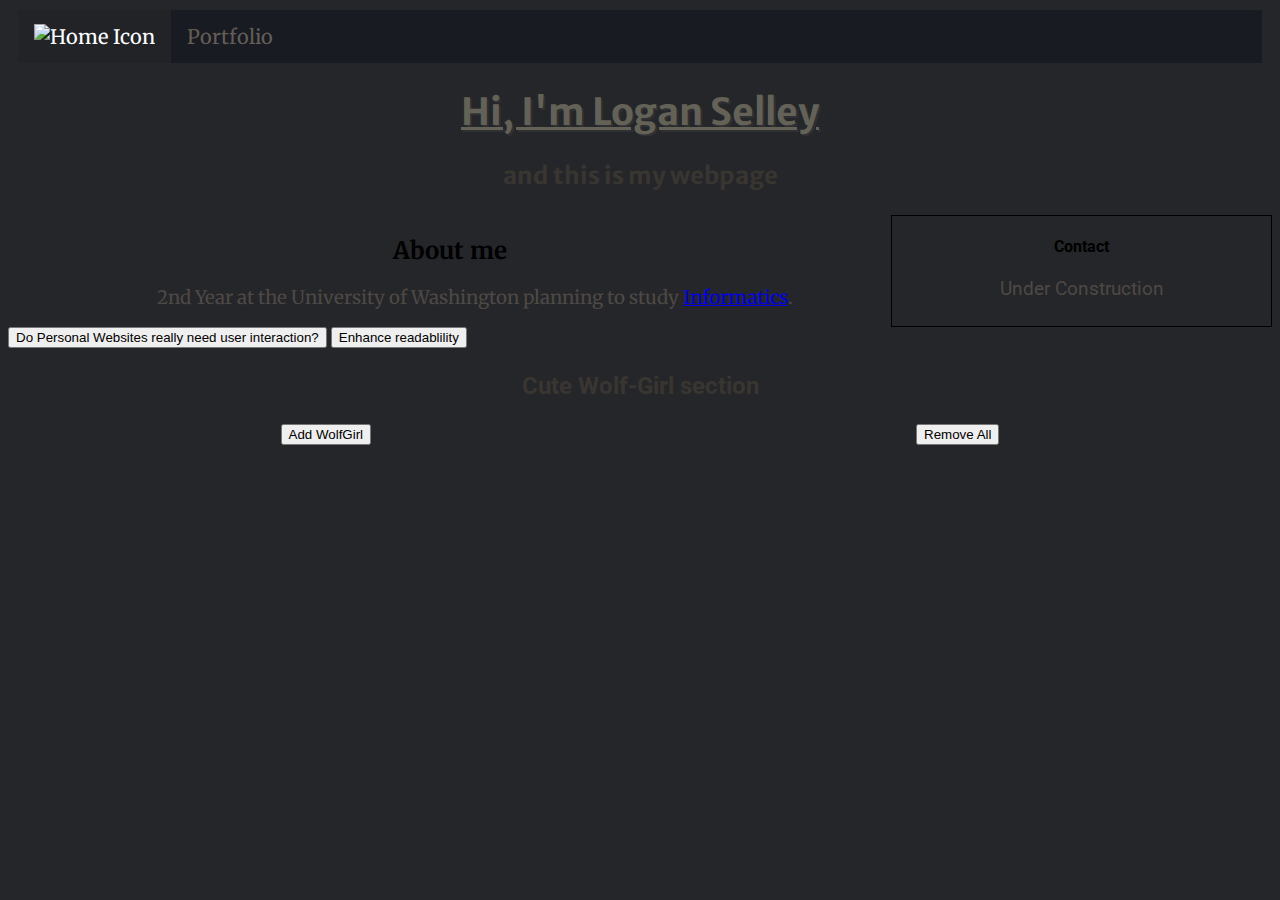
==== index.html @ 32cd0d9c "init" ====
<!--
Logan Selley
4/23/2018
CSE 154 AM
CP4

Home page for a personal webpage
-->
<!DOCTYPE html>
<html lang="en">
    <head>
        <title> Personal Website of Logan Selley</title>
        <link type="text/css" href="style.css" rel="stylesheet" />
        <script src="index.js"></script>
    </head>
    <body>
        <header id="home">
            <div class="navigation">
                <a class="current" href="index.html"><img src="../cp4/imgs/home.png" 
                    alt="Home Icon" /></a>
                <a href="work.html">Portfolio</a>
            </div>
            <h1>Hi, I'm Logan Selley</h1>
            <h3>and this is my webpage</h3>
        </header>
        <section id="flex">
            <div id="left-home">
                <h2>About me</h2>
                <p class="paragraph" id="read">
                    2nd Year at the University of Washington planning to study 
                        <a href="https://ischool.uw.edu/programs/informatics/what-is-informatics">
                            Informatics</a>.
                </p>
            </div>
            <div id="right-home">
                <h4>Contact</h4>
                <p>
                    Under Construction
                </p>
            </div>
        </section>
        <button id="button">Do Personal Websites really need user interaction?</button>
        <button id="readable">Enhance readablility</button>
        <div id="WolfGirl">
            <h3>Cute Wolf-Girl section</h3>
            <div id="buttons">
                <button id="add">Add WolfGirl</button>
                <button id="remove">Remove All</button>
            </div>
        </div>
    </body>
</html>
---- style.css ----
/*
Logan Selley
4/23/2018
CSE 154 AM
CP4 CSS

Code to style the html for a personal webpage
*/

@import url('https://fonts.googleapis.com/css?family=Merriweather+Sans');
@import url('https://fonts.googleapis.com/css?family=Roboto');
@import url('https://fonts.googleapis.com/css?family=Merriweather');

body {
    background-color: #252629;
    font-family: 'Roboto', sans-serif;
}

.navigation {
    background-color: #181B21;
    overflow: hidden;
    margin: 10px;
}

h1, h3, #right-home, #left-home {
    text-align: center;
}

h1 {
    text-decoration-line: underline;
    color: #646257;
    font-size: 28pt;
    text-shadow: 2px 2px #2F3034;
}

p {
    font-size: 14pt;
    color: #4E4945;
}

h3 {
    font-size: 18pt;
    color: #393531;
}

.paragraph {
    text-indent: 50px;
}

hr {
    background-color: black;
    border-color: black;
}

.portfolio {
    border: 2px solid black;
    padding: 5px;
    margin: 10px;
}

.portimg { /* imgs for portfolio page */
    display: block;
    border: 1px solid black;
    width: auto;
    height: auto;
    margin-left: auto;
    margin-right: auto;
}

#home {
    font-family: 'Merriweather Sans', sans-serif;
}

#right-home {
    flex-basis: 30%;
    border: 1px solid black;
}

#left-home {
    flex-basis: 70%;
}

#flex {
    display: flex;
    flex-flow: row nowrap;
    justify-content: center;
}

#buttons {
    display: flex;
    justify-content: space-around;
}

a, #left-home{
    font-family: 'Merriweather', serif;
}

.navigation a {
    float: left;
    color: #645D57;
    text-align: center;
    text-decoration: none;
    font-size: 20px;
    padding: 14px 16px;
}

.navigation a:hover {
    background-color: #ddd;
    color: black;
}

.navigation a.current {
    background-color: #212326;
    color: white;
}

.white {
    background-color: white;
    color: black;
}
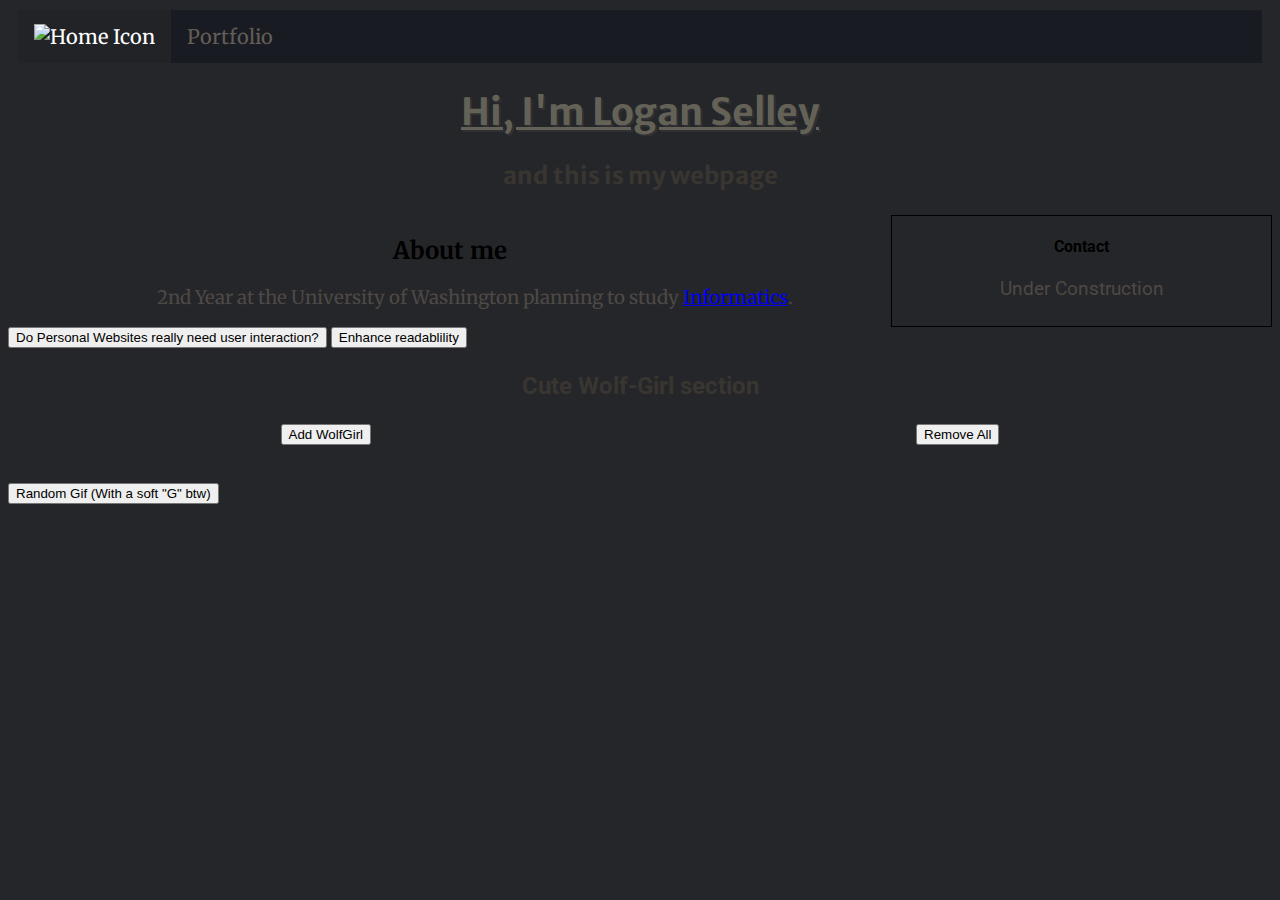
==== commit 76818f13: "cp5" ====
--- a/index.html
+++ b/index.html
@@ -2,7 +2,7 @@
 Logan Selley
 4/23/2018
 CSE 154 AM
-CP4
+CP5
 
 Home page for a personal webpage
 -->
@@ -16,7 +16,7 @@
     <body>
         <header id="home">
             <div class="navigation">
-                <a class="current" href="index.html"><img src="../cp4/imgs/home.png" 
+                <a class="current" href="index.html"><img src="../CP/imgs/home.png" 
                     alt="Home Icon" /></a>
                 <a href="work.html">Portfolio</a>
             </div>
@@ -47,6 +47,13 @@
                 <button id="add">Add WolfGirl</button>
                 <button id="remove">Remove All</button>
             </div>
+            <br/>
+        </div>
+        <br/>
+        <button id="gif-btn">Random Gif (With a soft "G" btw)</button>
+        <br/>
+        <div id="gif">
+
         </div>
     </body>
 </html>--- a/style.css
+++ b/style.css
@@ -2,7 +2,7 @@
 Logan Selley
 4/23/2018
 CSE 154 AM
-CP4 CSS
+CP5 CSS
 
 Code to style the html for a personal webpage
 */
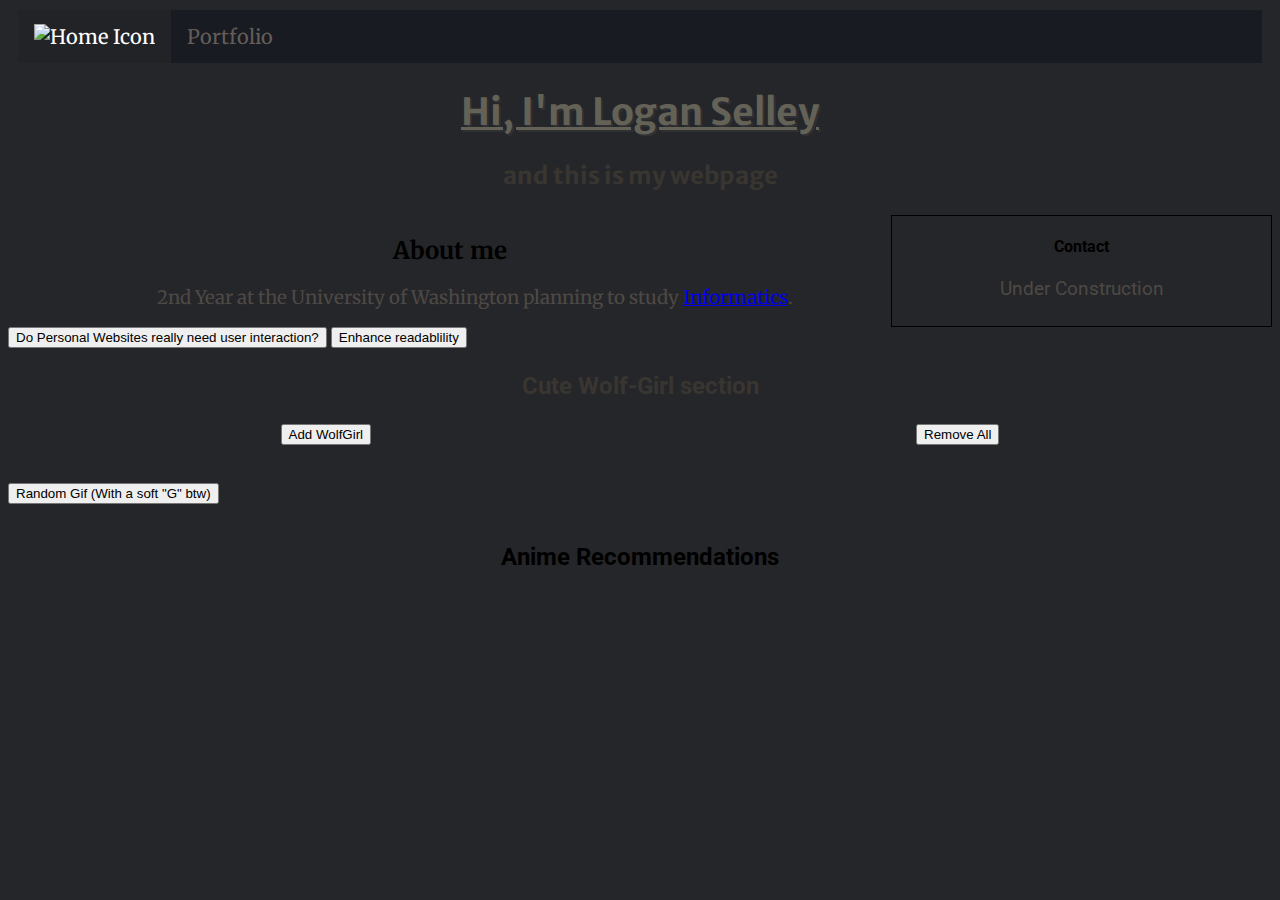
==== commit e6e0d989: "cp 7" ====
--- a/index.html
+++ b/index.html
@@ -55,5 +55,9 @@
         <div id="gif">
 
         </div>
+        <div id="php">
+            <h2>Anime Recommendations</h2>
+            <p id="recs"></p>
+        </div>
     </body>
 </html>--- a/style.css
+++ b/style.css
@@ -117,4 +117,8 @@
 .white {
     background-color: white;
     color: black;
+}
+
+#php {
+    text-align: center;
 }